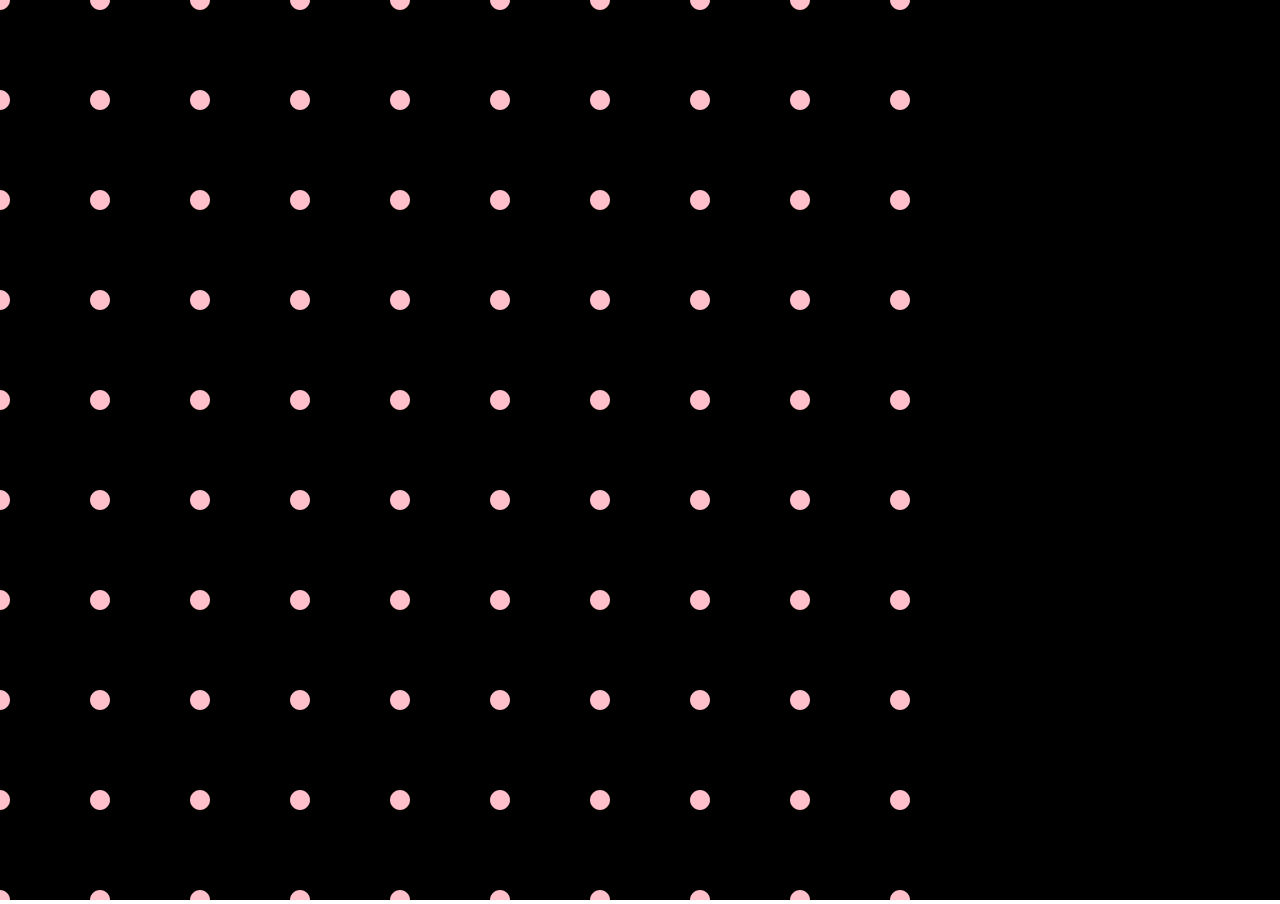
==== Project Patatap Clone/circles.html @ 6bdea68e "R1D5" ====
<!DOCTYPE html>
<html>
<head>
	<title>Circles</title>
	<script type="text/javascript" src="paper-full.js"></script>
	<link rel="stylesheet" type="text/css" href="circles.css">
	<script type="text/paperscript" canvas="myCanvas">
		for(var y = 0; y < 1000; y+=100){
			for(var x = 0; x < 1000; x+=100){
				new Path.Circle(new Point(x,y), 10).fillColor = "pink"
			}
		}
		
	</script>
</head>
<body>
	<canvas id="myCanvas" resize></canvas>
</body>
</html>
---- Project Patatap Clone/circles.css ----
canvas {
	width: 100%;
	height: 100%;
	background: black;
}

body, html {
	height: 100%;
	margin: 0;
}
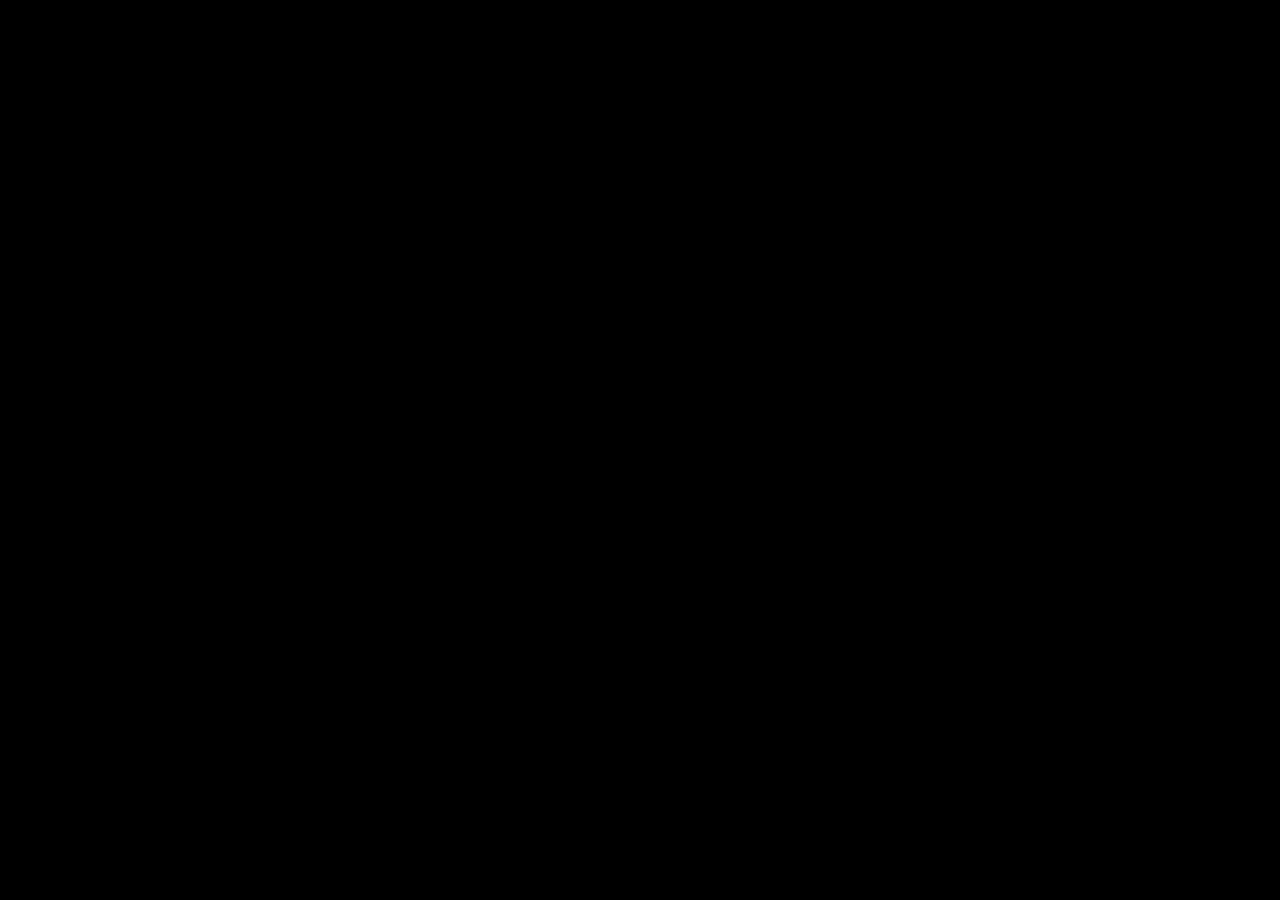
==== commit 67b36d50: "R1D6" ====
--- a/Project Patatap Clone/circles.html
+++ b/Project Patatap Clone/circles.html
@@ -4,13 +4,190 @@
 	<title>Circles</title>
 	<script type="text/javascript" src="paper-full.js"></script>
 	<link rel="stylesheet" type="text/css" href="circles.css">
+	<script type="text/javascript" src="https://cdnjs.cloudflare.com/ajax/libs/howler/2.0.12/howler.js"></script>
+	
 	<script type="text/paperscript" canvas="myCanvas">
-		for(var y = 0; y < 1000; y+=100){
-			for(var x = 0; x < 1000; x+=100){
-				new Path.Circle(new Point(x,y), 10).fillColor = "pink"
+		var keyData = {
+
+			q: {
+				sound: new Howl({
+				  src: ['sounds/bubbles.mp3']
+				}),
+				color: '#1abc9c'
+			},
+			w: {
+				sound: new Howl({
+				  src: ['sounds/clay.mp3']
+				}),
+				color: '#2ecc71'
+			},
+			e: {
+				sound: new Howl({
+				  src: ['sounds/confetti.mp3']
+				}),
+				color: '#3498db'
+			},
+			r: {
+				sound: new Howl({
+				  src: ['sounds/corona.mp3']
+				}),
+				color: '#9b59b6'
+			},
+			t: {
+				sound: new Howl({
+				  src: ['sounds/dotted-spiral.mp3']
+				}),
+				color: '#34495e'
+			},
+			y: {
+				sound: new Howl({
+				  src: ['sounds/flash-1.mp3']
+				}),
+				color: '#16a085'
+			},
+			u: {
+				sound: new Howl({
+				  src: ['sounds/flash-2.mp3']
+				}),
+				color: '#27ae60'
+			},
+			i: {
+				sound: new Howl({
+				  src: ['sounds/flash-3.mp3']
+				}),
+				color: '#2980b9'
+			},
+			o: {
+				sound: new Howl({
+					src: ['sounds/glimmer.mp3']
+				}),
+				color: '#8e44ad'
+			},
+			p: {
+				sound: new Howl({
+				  src: ['sounds/moon.mp3']
+				}),
+				color: '#2c3e50'
+			},
+			a: {
+				sound: new Howl({
+				  src: ['sounds/pinwheel.mp3']
+				}),
+				color: '#f1c40f'
+			},
+			s: {
+				sound: new Howl({
+				  src: ['sounds/piston-1.mp3']
+				}),
+				color: '#e67e22'
+			},
+			d: {
+				sound: new Howl({
+				  src: ['sounds/piston-2.mp3']
+				}),
+				color: '#e74c3c'
+			},
+			f: {
+				sound: new Howl({
+				  src: ['sounds/prism-1.mp3']
+				}),
+				color: '#95a5a6'
+			},
+			g: {
+				sound: new Howl({
+				  src: ['sounds/prism-2.mp3']
+				}),
+				color: '#f39c12'
+			},
+			h: {
+				sound: new Howl({
+				  src: ['sounds/prism-3.mp3']
+				}),
+				color: '#d35400'
+			},
+			j: {
+				sound: new Howl({
+				  src: ['sounds/splits.mp3']
+				}),
+				color: '#1abc9c'
+			},
+			k: {
+				sound: new Howl({
+				  src: ['sounds/squiggle.mp3']
+				}),
+				color: '#2ecc71'
+			},
+			l: {
+				sound: new Howl({
+				  src: ['sounds/strike.mp3']
+				}),
+				color: '#3498db'
+			},
+			z: {
+				sound: new Howl({
+				  src: ['sounds/suspension.mp3']
+				}),
+				color: '#9b59b6'
+			},
+			x: {
+				sound: new Howl({
+				  src: ['sounds/timer.mp3']
+				}),
+				color: '#34495e'
+			},
+			c: {
+				sound: new Howl({
+				  src: ['sounds/ufo.mp3']
+				}),
+				color: '#16a085'
+			},
+			v: {
+				sound: new Howl({
+				  src: ['sounds/veil.mp3']
+				}),
+				color: '#27ae60'
+			},
+			b: {
+				sound: new Howl({
+				  src: ['sounds/wipe.mp3']
+				}),
+				color: '#2980b9'
+			},
+			n: {
+				sound: new Howl({
+				src: ['sounds/zig-zag.mp3']
+				}),
+				color: '#8e44ad'
+			},
+			m: {
+				sound: new Howl({
+				  src: ['sounds/moon.mp3']
+				}),
+				color: '#2c3e50'
 			}
 		}
-		
+
+	
+		var circles = [];
+
+		function onKeyDown(event) {
+			if(keyData[event.key]){
+				var maxPoint = new Point(view.size.width, view.size.height);
+				var randomPoint = Point.random();
+				var point = maxPoint * randomPoint;
+				var newCircle = new Path.Circle(point, 500);
+				newCircle.fillColor = keyData[event.key].color;
+				keyData[event.key].sound.play();
+				circles.push(newCircle);
+			}	
+		}	
+
+		function onFrame(event){
+			for(var i = 0; i < circles.length; i++){
+				circles[i].fillColor.hue +=1;
+				circles[i].scale(.9);
+			}
+		}
 	</script>
 </head>
 <body>
